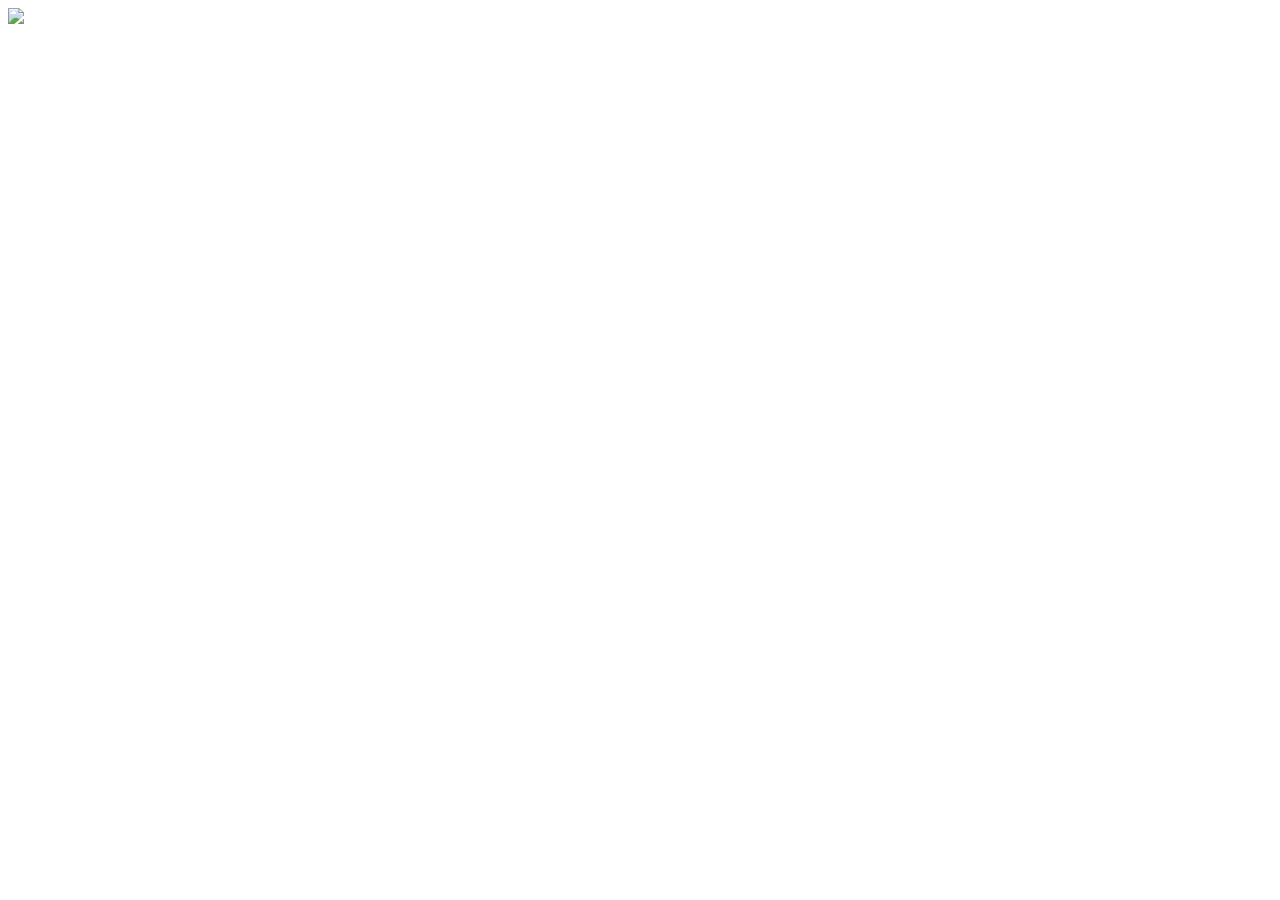
==== SimplePNGTuber/htdocs/model/index.html @ ba6701c5 "added web things for the model" ====
﻿<html>
<head>
    <script src="/webui/script/jquery.min.js"></script>
    <script src="/webui/script/jquery.simple.websocket.min.js"></script>
</head>
<body>
    <script src="model.js"></script>
    <div id="model">
        <img src="/webui/img/load-35_256.gif"/>
    </div>
</body>
</html>
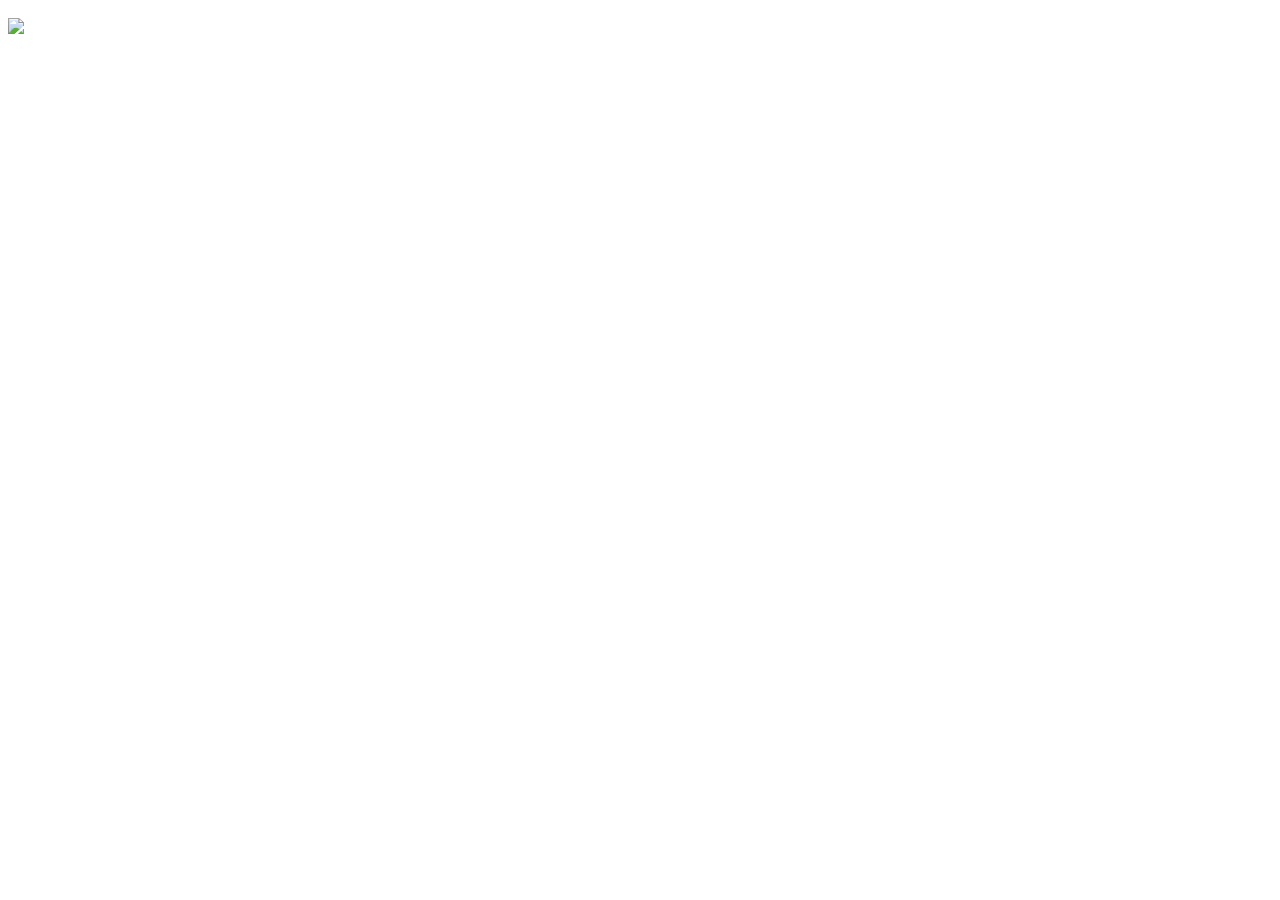
==== commit 18d7df4a: "added a bounce animation" ====
--- a/SimplePNGTuber/htdocs/model/index.html
+++ b/SimplePNGTuber/htdocs/model/index.html
@@ -1,5 +1,6 @@
 ﻿<html>
 <head>
+    <link rel="stylesheet" href="model.css" />
     <script src="/webui/script/jquery.min.js"></script>
     <script src="/webui/script/jquery.simple.websocket.min.js"></script>
 </head>
--- a/SimplePNGTuber/htdocs/model/model.css
+++ b/SimplePNGTuber/htdocs/model/model.css
@@ -0,0 +1,23 @@
+﻿@keyframes bounce {
+    0% {
+        transform: translateY(0px);
+    }
+
+    50% {
+        transform: translateY(-10px);
+    }
+
+    100% {
+        transform: translateY(0px);
+    }
+}
+
+#model {
+    position: relative;
+    top: 10px;
+}
+
+.bounce {
+    animation: bounce 0.3s ease-in-out;
+    animation-iteration-count: 1;
+}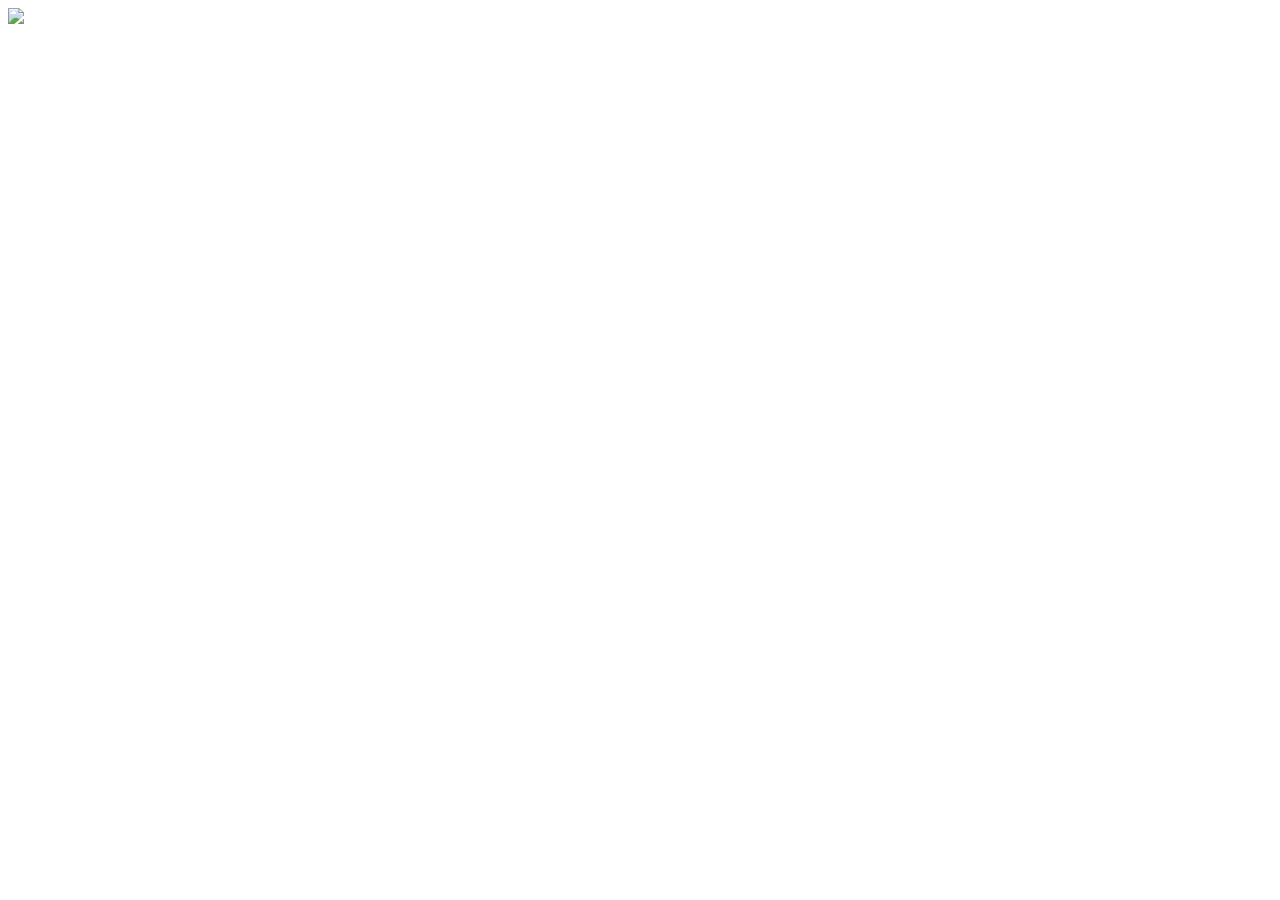
==== commit 7acd2471: "Bugfix and WebUI Update" ====
--- a/SimplePNGTuber/htdocs/model/index.html
+++ b/SimplePNGTuber/htdocs/model/index.html
@@ -5,9 +5,10 @@
     <script src="/webui/script/jquery.simple.websocket.min.js"></script>
 </head>
 <body>
+    <script src="/settings/"></script>
     <script src="model.js"></script>
     <div id="model">
-        <img src="/webui/img/load-35_256.gif"/>
+        <img src="/webui/img/load-35_256.gif" />
     </div>
 </body>
 </html>--- a/SimplePNGTuber/htdocs/model/model.css
+++ b/SimplePNGTuber/htdocs/model/model.css
@@ -1,23 +1 @@
-﻿@keyframes bounce {
-    0% {
-        transform: translateY(0px);
-    }
-
-    50% {
-        transform: translateY(-10px);
-    }
-
-    100% {
-        transform: translateY(0px);
-    }
-}
-
-#model {
-    position: relative;
-    top: 10px;
-}
-
-.bounce {
-    animation: bounce 0.3s ease-in-out;
-    animation-iteration-count: 1;
-}+﻿